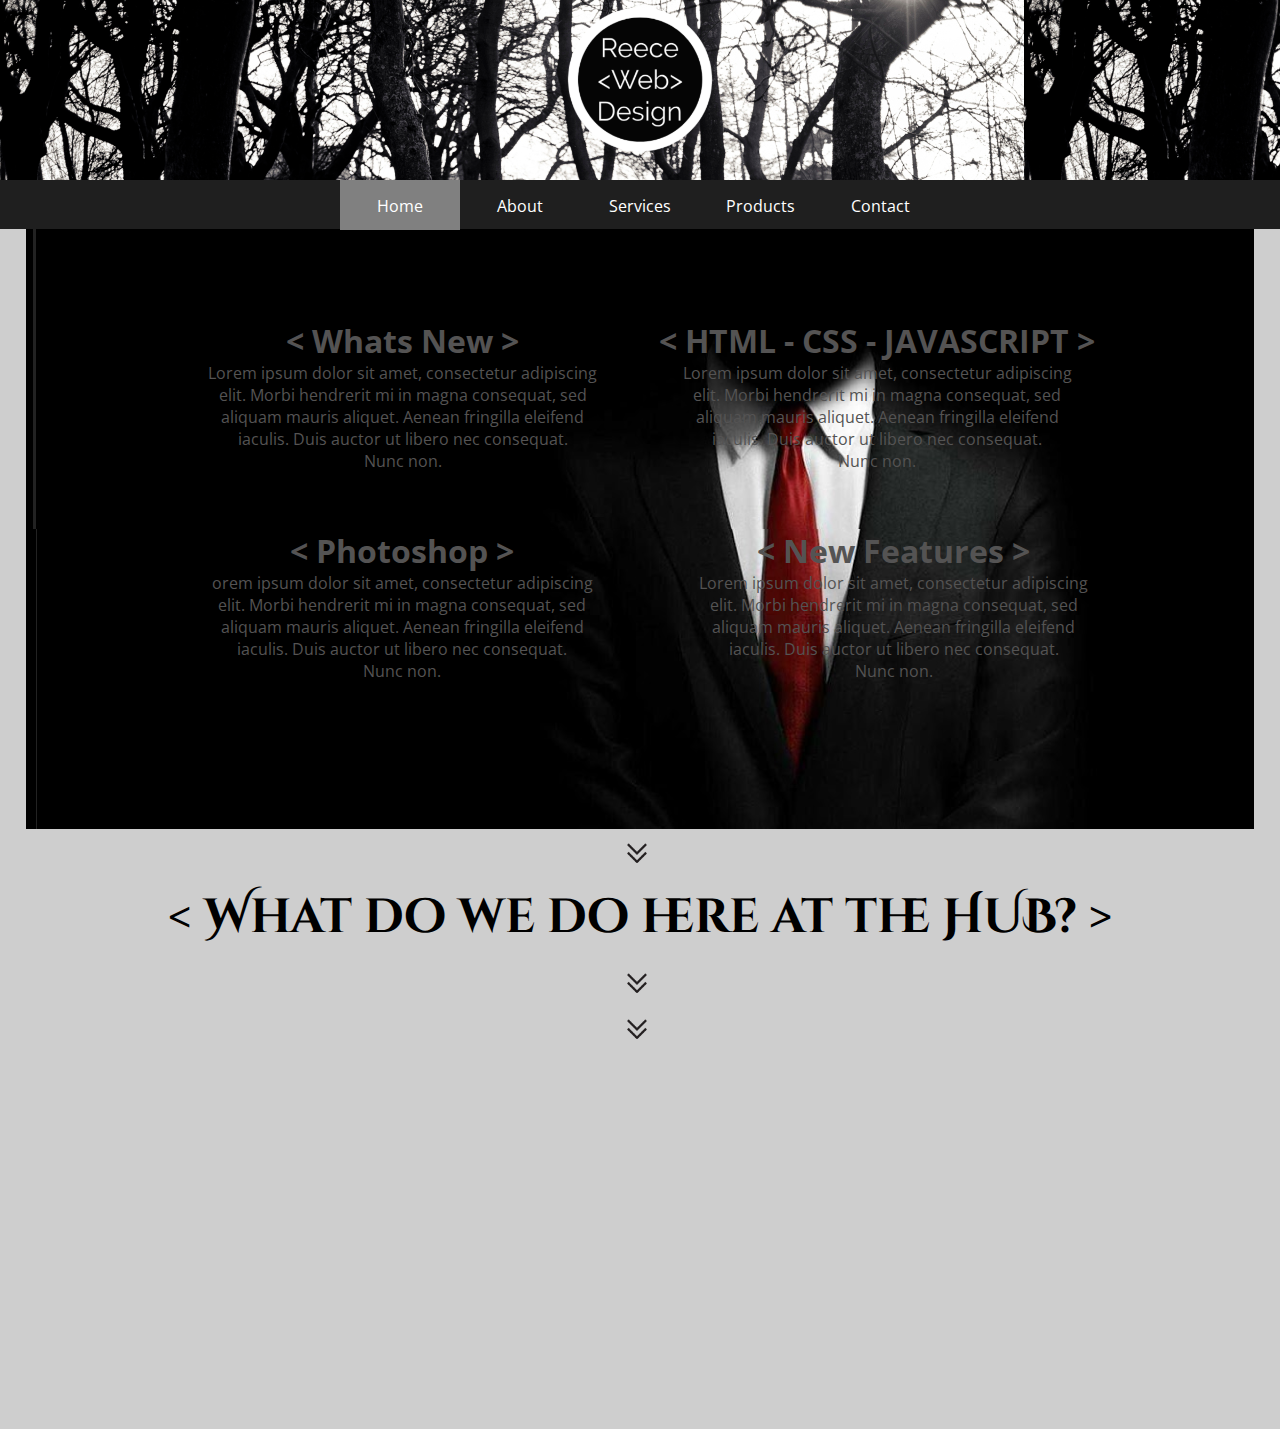
==== index.html @ 1fc1227a "No new updates" ====
<html lang="en"> <!-- the en attribute is used to determine English as the webpages language-->
    <head>
        <meta charset="utf-8">
        <meta http-equiv="X-UA-Compatible" content="IE=edge"> <!--The http equiv allows IE to use the highest possible engine to render the webpage-->
        <meta name="viewport" content="width=device-width, initial-scale=1"> <!--The viewport attribute allows content to be viewed the same on all devices scale should be always 1.-->
        <link href="https://fonts.googleapis.com/css?family=Open+Sans+Condensed:300" rel="stylesheet">
        <link href="https://fonts.googleapis.com/css?family=Cinzel+Decorative:700" rel="stylesheet">
        <link rel="stylesheet" href="./css/stylesheet.css">
        <title>Reeces Web Hub</title>
    </head>




    <body>
        <div class="site">
            
            
            <header class="site-header">
                <img class="logo" src="img/logo.png" width="160px" height="160px">
                <div class="navigation-bar">
                    <ul class="site-navigation">
                        <li><a class="active" href="index.html">Home</a></li>
                        <li><a href="./html/about.html">About</a></li>
                        <li><a href="">Services</a></li>
                        <li><a href="">Products</a></li>
                        <li><a href="">Contact</a></li>
                    </ul>
                </div>
            </header>
            
        <section class="mainsection">
           <div class="row-content1">
               <div class="column-top1">
                   <div>
                    <h1>< Whats New ></h1>
                    <p>Lorem ipsum dolor sit amet, consectetur adipiscing<br>
                        elit. Morbi hendrerit mi in magna consequat, sed<br>
                       aliquam mauris aliquet. Aenean fringilla eleifend <br>
                       iaculis. Duis auctor ut libero nec consequat.
                       <br> Nunc non. </p>
                    </div>
               </div>
               <div class="column-top2">
                    <div>
                        <h1>< HTML - CSS - JAVASCRIPT ></h1>
                        <p>Lorem ipsum dolor sit amet, consectetur adipiscing<br>
                            elit. Morbi hendrerit mi in magna consequat, sed<br>
                        aliquam mauris aliquet. Aenean fringilla eleifend <br>
                        iaculis. Duis auctor ut libero nec consequat.
                        <br> Nunc non. </p>
                    </div>
               </div>
           </div>

           <div class="row-content2">
            <div class="column-mid1">
                <div>
                    <h1>< Photoshop ></h1>
                    <p>orem ipsum dolor sit amet, consectetur adipiscing<br>
                        elit. Morbi hendrerit mi in magna consequat, sed<br>
                    aliquam mauris aliquet. Aenean fringilla eleifend <br>
                    iaculis. Duis auctor ut libero nec consequat.
                    <br> Nunc non. </p>
                 </div>
            </div>
            <div class="column-mid2">
                <div>
                    <h1>< New Features ></h1>
                    <p>Lorem ipsum dolor sit amet, consectetur adipiscing<br>
                        elit. Morbi hendrerit mi in magna consequat, sed<br>
                    aliquam mauris aliquet. Aenean fringilla eleifend <br>
                    iaculis. Duis auctor ut libero nec consequat.
                    <br> Nunc non. </p>
                </div>
            </div>
            </div>

            <div class="div40px"><img src="img/downarrow.png"></div>
            <div class="mainheader"><h1>< What do we do here at the HUB? ></h1></div>
            <div class="div40px"><img src="img/downarrow.png"></div>
            <div class="div40px"><img src="img/downarrow.png"></div>
        </section>



        </div>
    </body>
</html>
---- css/stylesheet.css ----
.site {
    margin: 0;
    padding: 0;
    border: 0;
}
body {
        margin: 0;
        padding: 0;
        border: 0;  
}
h1 {
    margin: 0;
    padding: 0;
}

/* navbar and header stuff */
.site-header {
    width: 100%;
    height: 229px;
    background: url(../img/headerimg.jpg)
}
.logo {
    display: block;
    margin-left: auto;
    margin-right: auto;
    transition: all 1s ease-in-out;
}
.logo:hover {
    transform: rotate(360deg) scale(1.1);
}
.navigation-bar {
    width: 100%;
    height: 50px;
    background: rgb(31, 31, 31);
    margin-top: 20px;
}
.site-navigation {
    width: 100%;
    height: 50px;
    display: block;
    margin: 0;
    padding: 0;
    text-align: center;
}

.site-navigation li {
    display: inline-block;
    height: 50px;
    width: 120px;
    margin-right: -2px;
    margin-left: -2px;
}
.site-navigation a {
    display: block;
    text-decoration: none;
    color: white;
    padding-top: 15px;
    padding-bottom: 13px;
    font-family: 'Open Sans Condensed';
}
.site-navigation a:hover {
    background: grey;
    color: white;
}
.site-navigation a.active {
    background: gray;
    color: white;
}

/* start of the main site all of the above is just the header/navigation */


.mainsection {
    width: 100%;
    height: 1200px;
    background: rgb(206, 206, 206);
}
.row-content1 {
    width: 96%;
    background: black;
    height: 300px;
    display: block;
    margin-left: 2%;
    background: url(../img/featurepic1.png);
    background-position: 10px;
}
.row-content2 {
    width: 96%;
    background: black;
    height: 300px;
    display: block;
    margin-left: 2%;
    background: url(../img/featurepic2.png);
    /* background: rgb(177, 191, 191); */
    /* margin-right: 33%; */
    background-position: 10px;
}
.column-top1 {
    width: 50%;
    height: 300px;
    float: left;
}
.column-top2 {
    width: 50%;
    height: 300px;
    float: right;
}

.column-top1 p {
    text-align: center;
    padding: 0;
    margin: 0;
}
.column-top2 p {
    text-align: center;
    padding: 0;
    margin: 0;
}
.column-top1 div:hover {
    color: rgb(237, 237, 237);
    transform: scale(1.5);
    transition: all .6s ease-in;
}
.column-top2 div:hover {
    color: rgb(237, 237, 237);
    transform: scale(1.5);
    transition: all .6 ease-in;
}
.column-top1 div {
    transition: all 1s ease-out;
    width: auto;
    margin-left: 140px;
    text-align: center;
    font-family: 'Open Sans Condensed';
    margin-top: 90px;
    color: rgb(84, 83, 83);
}
.column-top2 div {
    transition: all 1s ease-out;
    width: auto;
    margin-left: 0;
    margin-right: 140px;
    text-align: center;
    font-family: 'Open Sans Condensed';
    margin-top: 90px;
    color: rgb(84, 83, 83);  
}
.column-mid1 p {
    text-align: center;
    padding: 0;
    margin: 0;
}
.column-mid2 p {
    text-align: center;
    padding: 0;
    margin: 0;
}
.column-mid1 {
    width: 50%;
    height: 300px;
    /*background: beige;*/
    float: left;
}

.column-mid2 {
    width: 50%;
    height: 300px;
    /*background: beige;*/
    float: right;
}
.column-mid1 div {
    transition: all 1s ease-out;
    width: auto;
    margin-left: 140px;
    margin-right: 1px;
    text-align: center;
    font-family: 'Open Sans Condensed';
    margin-top: 0px;
    margin-bottom: 257px;
    color: rgb(84, 83, 83);  
}
.column-mid2 div {
    transition: all 1s ease-out;
    width: auto;
    margin-left: 0;
    margin-right: 107px;
    text-align: center;
    font-family: 'Open Sans Condensed';
    /* margin-top: 132px; */
    margin-bottom: 257px;
    color: rgb(84, 83, 83);  
}
.column-mid1 div:hover {
    color: rgb(237, 237, 237);
    transform: scale(1.5);
    transition: all .6s ease-in;
}
.column-mid2 div:hover {
    color: rgb(237, 237, 237);
    transform: scale(1.5);
    transition: all .6s ease-in;
}
.div40px {
    width: 100%;
    height: 20px;
    display: block;
    margin-left: 49%;
    margin-right: 49%;
    padding-top: 1%;
    padding-bottom: 1%;
}
.div40px img {
    padding-top: 1px;
    max-width: 100%;
    max-height: 100%;
}
/* ------------MAINHEADER ------------- */
.mainheader h1 {
    text-align: center;
    padding: 10px;
    font-family: 'Cinzel Decorative', cursive;
    font-size: 3em;
}
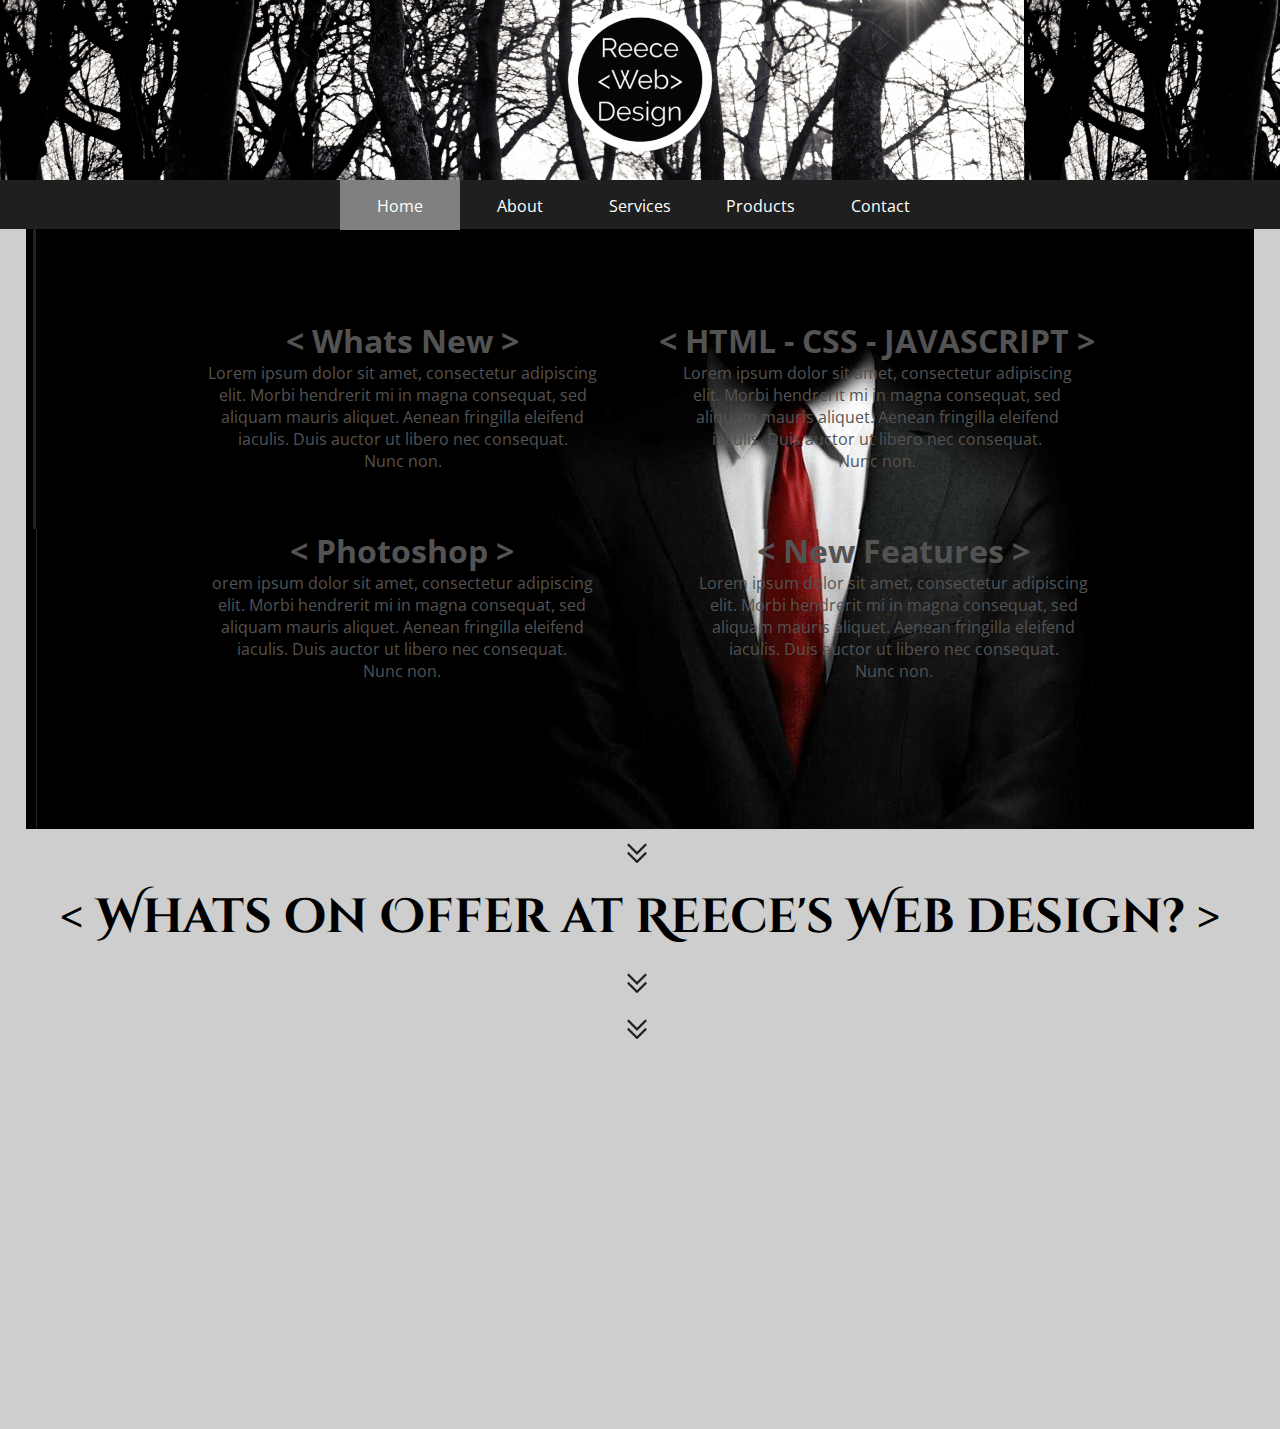
==== commit de9c7b17: "Header Change" ====
--- a/index.html
+++ b/index.html
@@ -77,7 +77,7 @@
             </div>
 
             <div class="div40px"><img src="img/downarrow.png"></div>
-            <div class="mainheader"><h1>< What do we do here at the HUB? ></h1></div>
+            <div class="mainheader"><h1>< Whats on Offer at Reece's Web design? ></h1></div>
             <div class="div40px"><img src="img/downarrow.png"></div>
             <div class="div40px"><img src="img/downarrow.png"></div>
         </section>
